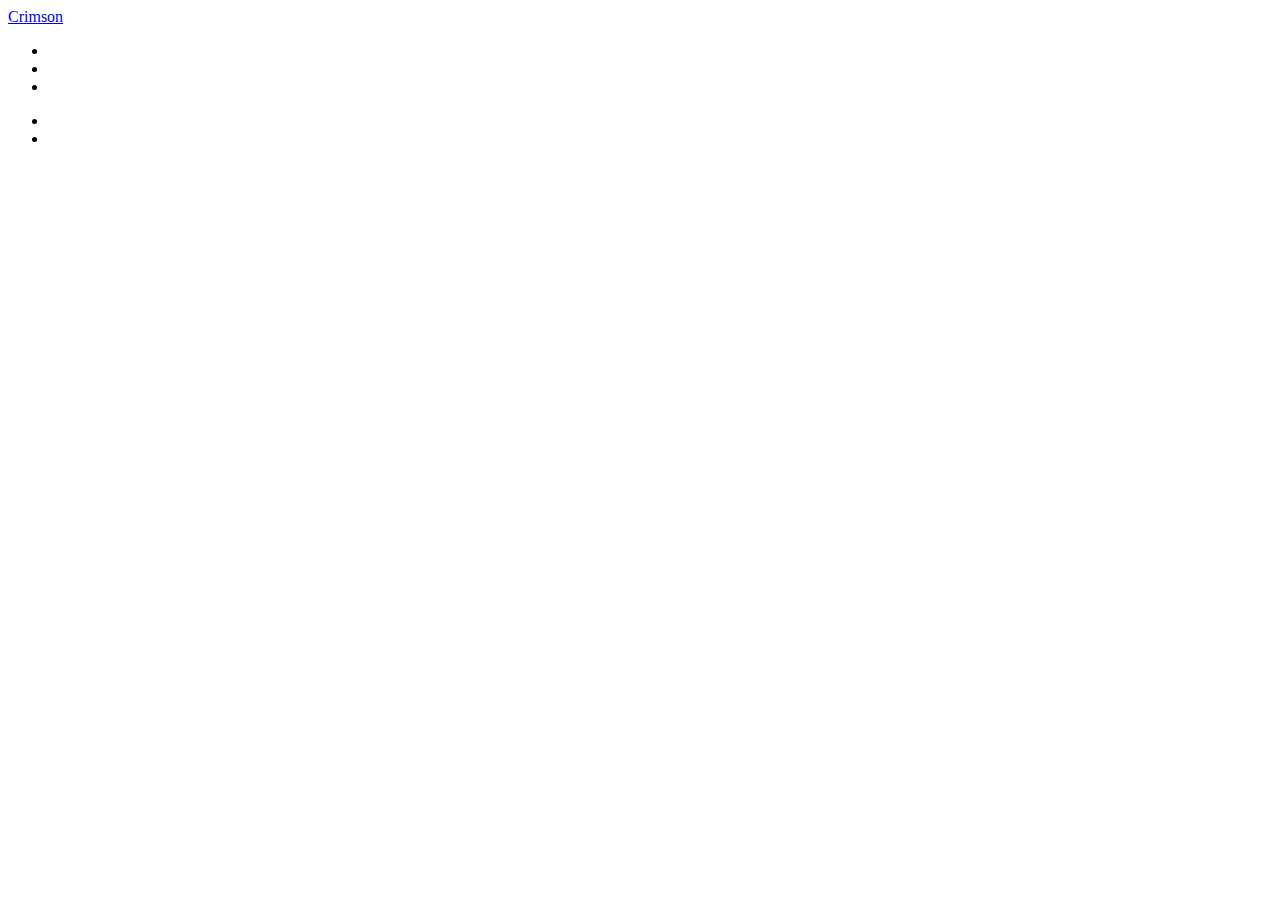
==== static/index.html @ 2efc4f4f "Added settings" ====
<!DOCTYPE html>
<html class="no-js" ng-app="crimson">
    <head>
        <meta charset="utf-8">
        <meta http-equiv="X-UA-Compatible" content="IE=edge,chrome=1">
        <title>Crimson</title>
        <meta name="description" content="">
        <meta name="viewport" content="width=device-width, initial-scale=1">

        <link rel="stylesheet" href="/css/bootstrap.min.css">
        <link href='http://fonts.googleapis.com/css?family=Crimson+Text' rel='stylesheet' type='text/css'>
        <link href='http://fonts.googleapis.com/css?family=Roboto:300' rel='stylesheet' type='text/css'>
        <link rel="stylesheet" href="/css/bootstrap-theme.min.css">
        <link rel="stylesheet" href="/css/main.css">

        <script src="/js/vendor/modernizr-2.6.2.min.js"></script>
    </head>
    <body>
        <div class="navbar navbar-inverse navbar-fixed-top" role="navigation">
            <div class="container">
                <a class="navbar-brand" href="/">Crimson</a>

                <ul class="nav navbar-nav nav-pills pull-right">
                    <li>
                        <a href="/">
                            <i class="glyphicon glyphicon-home"></i>
                        </a>
                    </li>
                    <li>
                        <a href="/navigate">
                            <i class="glyphicon glyphicon-th-list"></i>
                        </a>
                    </li>
                    <li>
                        <a href="#" ng-click="localStorage.settings = localStorage.settings === 'true' ? 'false' : 'true'">
                            <i class="glyphicon glyphicon-cog"></i>
                        </a>
                    </li>
                </ul>
            </div>
        </div>

        <div class="container view" ng-view></div>

        <div class="navbar settings navbar-fixed-bottom" role="navigation" ng-controller="SettingsController" ng-if="localStorage.settings === 'true'">
            <div class="container">
                <ul class="nav navbar-nav nav-pills">
                    <li>
                        <a href="#" ng-click="refresh()">
                            <i class="glyphicon glyphicon-refresh"></i>
                        </a>
                    </li>
                    <li>
                        <a href="#" ng-click="fullscreen()">
                            <i class="glyphicon glyphicon-fullscreen"></i>
                        </a>
                    </li>
                </ul>
            </div>
        </div>

        <!-- vendor.js -->
        <script src="//ajax.googleapis.com/ajax/libs/jquery/1.11.0/jquery.min.js"></script>
        <script>window.jQuery || document.write('<script src="js/vendor/jquery-1.11.0.min.js"><\/script>')</script>
        <script src="/js/vendor/bootstrap.min.js"></script>
        <script src="/bower_components/angular/angular.js"></script>
        <script src="/bower_components/angular-route/angular-route.js"></script>
        <script src="/bower_components/lodash/dist/lodash.min.js"></script>
        <script src="/bower_components/screenfull/dist/screenfull.min.js"></script>

        <!-- application.js -->
        <script src="/js/app.js"></script>
        <script src="/js/start/StartController.js"></script>
        <script src="/js/reader/ReaderService.js"></script>
        <script src="/js/reader/ReaderController.js"></script>
        <script src="/js/navigate/NavigateService.js"></script>
        <script src="/js/navigate/NavigateController.js"></script>
        <script src="/js/settings/SettingsController.js"></script>

        <!-- Google Analytics: change UA-XXXXX-X to be your site's ID. -->
        <script>
            (function(b,o,i,l,e,r){b.GoogleAnalyticsObject=l;b[l]||(b[l]=
            function(){(b[l].q=b[l].q||[]).push(arguments)});b[l].l=+new Date;
            e=o.createElement(i);r=o.getElementsByTagName(i)[0];
            e.src='//www.google-analytics.com/analytics.js';
            r.parentNode.insertBefore(e,r)}(window,document,'script','ga'));
            ga('create','UA-XXXXX-X');ga('send','pageview');
        </script>
    </body>
</html>
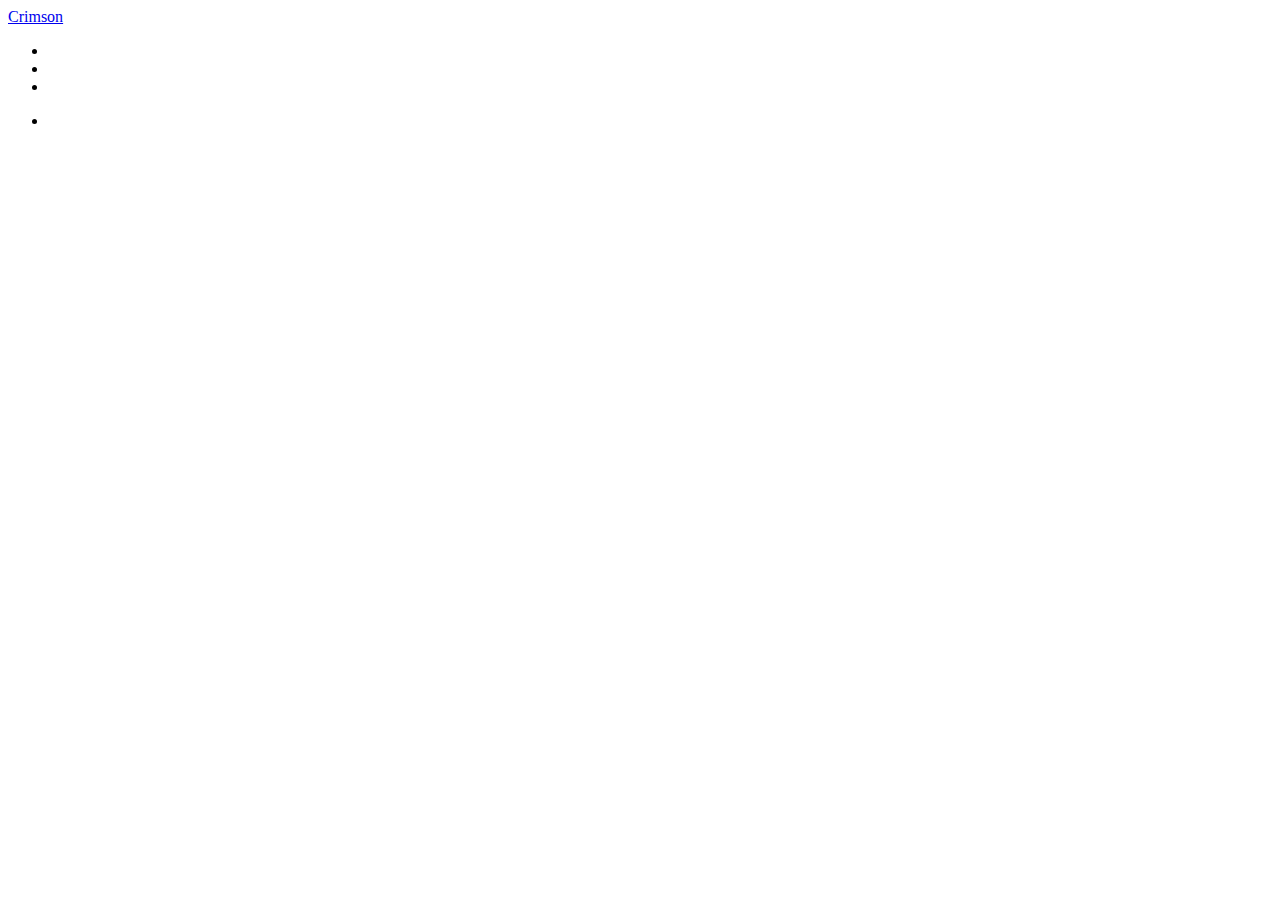
==== commit d870c770: "Added chrome fullscreen" ====
--- a/static/index.html
+++ b/static/index.html
@@ -5,7 +5,8 @@
         <meta http-equiv="X-UA-Compatible" content="IE=edge,chrome=1">
         <title>Crimson</title>
         <meta name="description" content="">
-        <meta name="viewport" content="width=device-width, initial-scale=1">
+        <meta name="viewport" content="width=device-width, initial-scale=1, user-scalable=no">
+        <meta name="mobile-web-app-capable" content="yes">
 
         <link rel="stylesheet" href="/css/bootstrap.min.css">
         <link href='http://fonts.googleapis.com/css?family=Crimson+Text' rel='stylesheet' type='text/css'>
@@ -50,11 +51,6 @@
                             <i class="glyphicon glyphicon-refresh"></i>
                         </a>
                     </li>
-                    <li>
-                        <a href="#" ng-click="fullscreen()">
-                            <i class="glyphicon glyphicon-fullscreen"></i>
-                        </a>
-                    </li>
                 </ul>
             </div>
         </div>
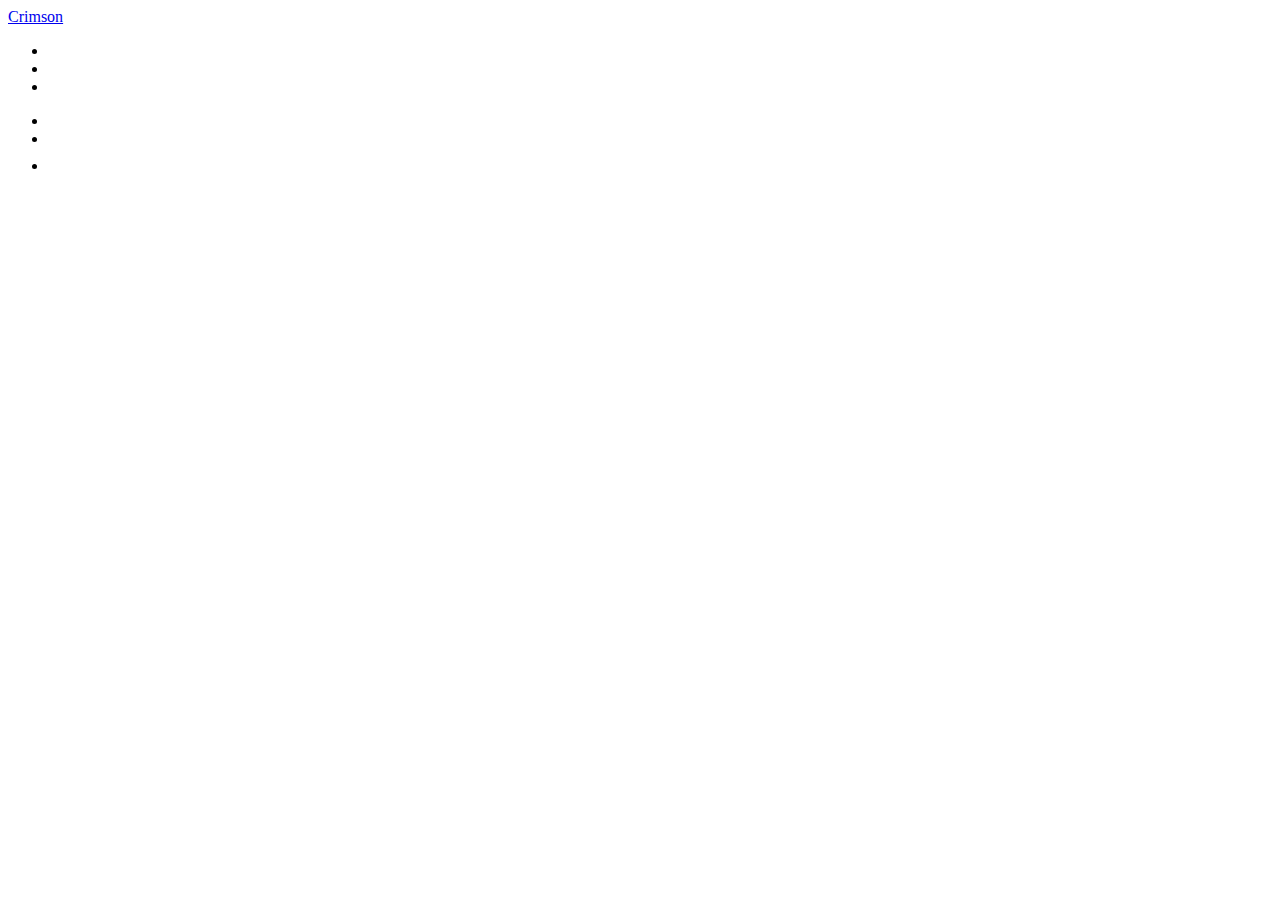
==== commit 367be474: "Added buttons to adjust font size, closes #2" ====
--- a/static/index.html
+++ b/static/index.html
@@ -10,7 +10,7 @@
 
         <link rel="stylesheet" href="/css/bootstrap.min.css">
         <link href='http://fonts.googleapis.com/css?family=Crimson+Text' rel='stylesheet' type='text/css'>
-        <link href='http://fonts.googleapis.com/css?family=Roboto:300' rel='stylesheet' type='text/css'>
+        <link href='http://fonts.googleapis.com/css?family=Roboto:100,300' rel='stylesheet' type='text/css'>
         <link rel="stylesheet" href="/css/bootstrap-theme.min.css">
         <link rel="stylesheet" href="/css/main.css">
 
@@ -51,6 +51,26 @@
                             <i class="glyphicon glyphicon-refresh"></i>
                         </a>
                     </li>
+
+                    <li>
+                        <a href="#" ng-click="decreaseFont()">
+                            <i class="glyphicon glyphicon glyphicon-font"></i>
+                            <sub class="glyphicon glyphicon glyphicon-arrow-down"></sub>
+                        </a>
+                    </li>
+
+                    <li>
+                        <a href="#" ng-click="increaseFont()">
+                            <i class="glyphicon glyphicon glyphicon-font"></i>
+                            <sup class="glyphicon glyphicon glyphicon-arrow-up"></sup>
+                        </a>
+                    </li>
+
+                    <!--<li>
+                        <a href="#" ng-click="toggleVerseNumbers()">
+                            <i class="glyphicon glyphicon glyphicon-font"></i>
+                        </a>
+                    </li>-->
                 </ul>
             </div>
         </div>
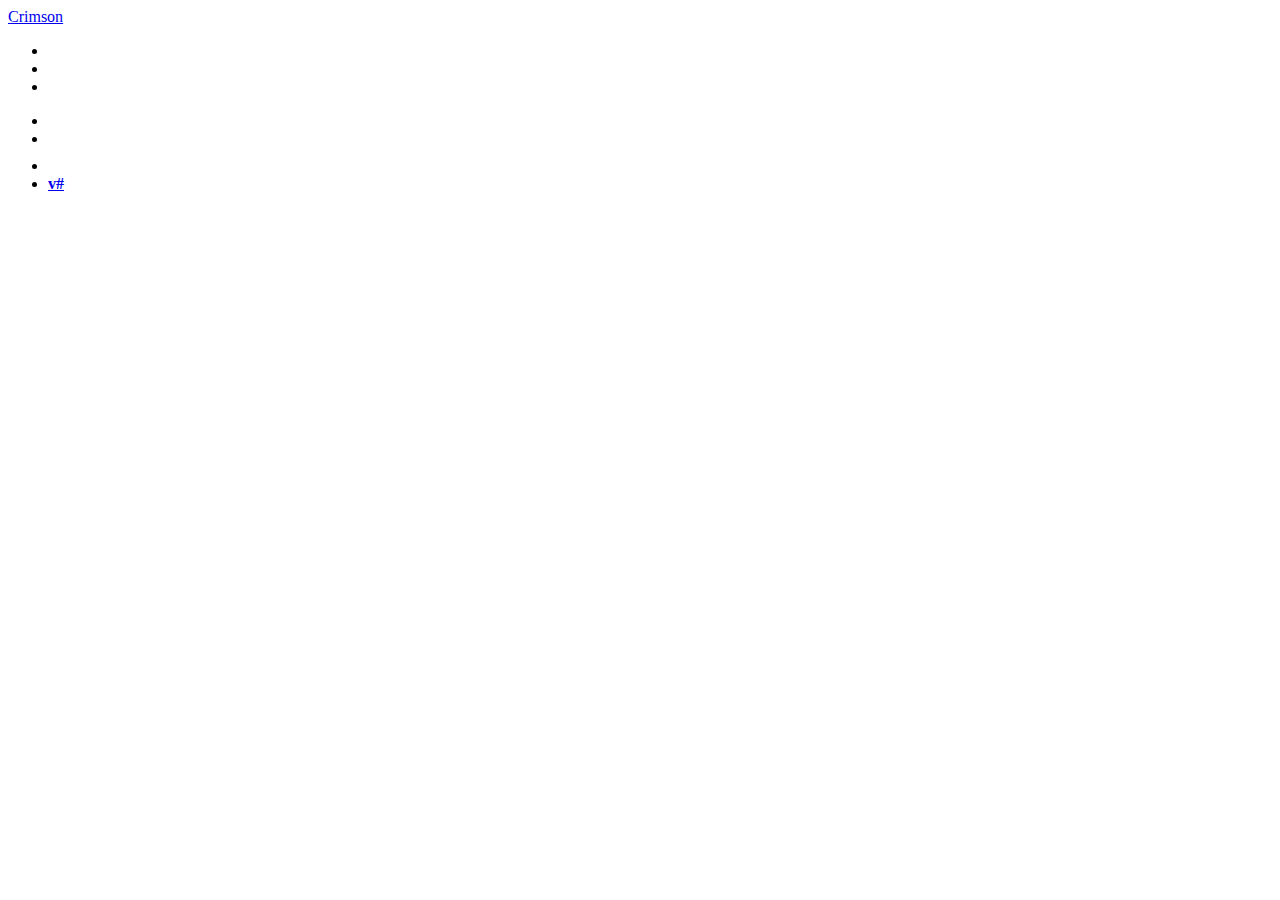
==== commit c80b1274: "Added button to toggle verse numbers, closes #3" ====
--- a/static/index.html
+++ b/static/index.html
@@ -66,11 +66,11 @@
                         </a>
                     </li>
 
-                    <!--<li>
+                    <li>
                         <a href="#" ng-click="toggleVerseNumbers()">
-                            <i class="glyphicon glyphicon glyphicon-font"></i>
+                            <b>v#</b>
                         </a>
-                    </li>-->
+                    </li>
                 </ul>
             </div>
         </div>
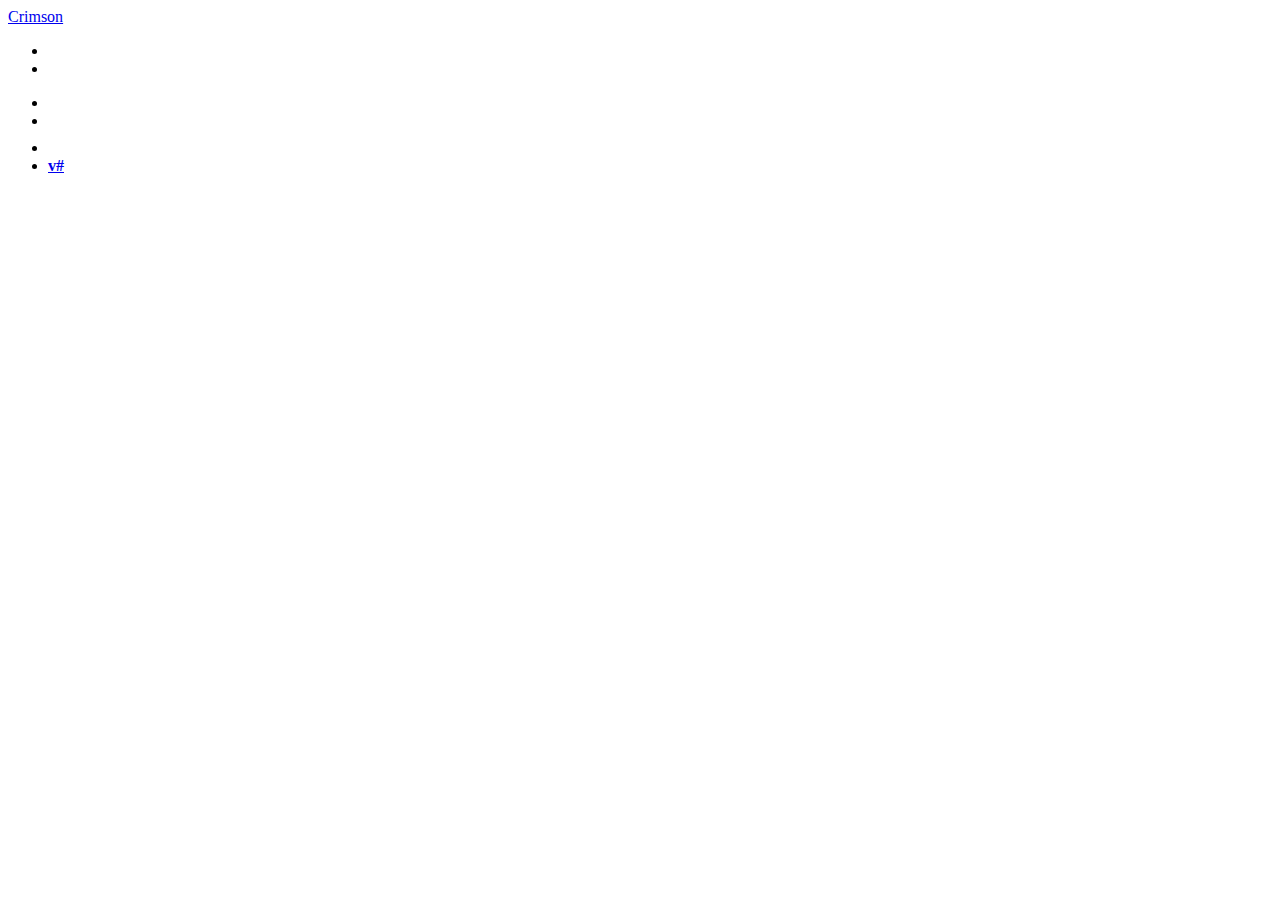
==== commit c89bb7c2: "Made some design tweaks" ====
--- a/static/index.html
+++ b/static/index.html
@@ -8,13 +8,10 @@
         <meta name="viewport" content="width=device-width, initial-scale=1, user-scalable=no">
         <meta name="mobile-web-app-capable" content="yes">
 
-        <link rel="stylesheet" href="/css/bootstrap.min.css">
         <link href='http://fonts.googleapis.com/css?family=Crimson+Text' rel='stylesheet' type='text/css'>
         <link href='http://fonts.googleapis.com/css?family=Roboto:100,300' rel='stylesheet' type='text/css'>
-        <link rel="stylesheet" href="/css/bootstrap-theme.min.css">
+        <link rel="stylesheet" href="http://bundles.thinkjson.com/bundles/angular-bundle.min.css">
         <link rel="stylesheet" href="/css/main.css">
-
-        <script src="/js/vendor/modernizr-2.6.2.min.js"></script>
     </head>
     <body>
         <div class="navbar navbar-inverse navbar-fixed-top" role="navigation">
@@ -23,18 +20,13 @@
 
                 <ul class="nav navbar-nav nav-pills pull-right">
                     <li>
-                        <a href="/">
-                            <i class="glyphicon glyphicon-home"></i>
+                        <a href="#" ng-click="localStorage.settings = localStorage.settings === 'true' ? 'false' : 'true'">
+                            <i class="glyphicon glyphicon-cog"></i>
                         </a>
                     </li>
                     <li>
                         <a href="/navigate">
                             <i class="glyphicon glyphicon-th-list"></i>
-                        </a>
-                    </li>
-                    <li>
-                        <a href="#" ng-click="localStorage.settings = localStorage.settings === 'true' ? 'false' : 'true'">
-                            <i class="glyphicon glyphicon-cog"></i>
                         </a>
                     </li>
                 </ul>
@@ -76,22 +68,10 @@
         </div>
 
         <!-- vendor.js -->
-        <script src="//ajax.googleapis.com/ajax/libs/jquery/1.11.0/jquery.min.js"></script>
-        <script>window.jQuery || document.write('<script src="js/vendor/jquery-1.11.0.min.js"><\/script>')</script>
-        <script src="/js/vendor/bootstrap.min.js"></script>
-        <script src="/bower_components/angular/angular.js"></script>
-        <script src="/bower_components/angular-route/angular-route.js"></script>
-        <script src="/bower_components/lodash/dist/lodash.min.js"></script>
-        <script src="/bower_components/screenfull/dist/screenfull.min.js"></script>
+        <script src="http://bundles.thinkjson.com/bundles/angular-bundle.min.js"></script>
 
         <!-- application.js -->
         <script src="/js/app.js"></script>
-        <script src="/js/start/StartController.js"></script>
-        <script src="/js/reader/ReaderService.js"></script>
-        <script src="/js/reader/ReaderController.js"></script>
-        <script src="/js/navigate/NavigateService.js"></script>
-        <script src="/js/navigate/NavigateController.js"></script>
-        <script src="/js/settings/SettingsController.js"></script>
 
         <!-- Google Analytics: change UA-XXXXX-X to be your site's ID. -->
         <script>
@@ -100,7 +80,7 @@
             e=o.createElement(i);r=o.getElementsByTagName(i)[0];
             e.src='//www.google-analytics.com/analytics.js';
             r.parentNode.insertBefore(e,r)}(window,document,'script','ga'));
-            ga('create','UA-XXXXX-X');ga('send','pageview');
+            ga('create','UA-53640376-1');ga('send','pageview');
         </script>
     </body>
 </html>
